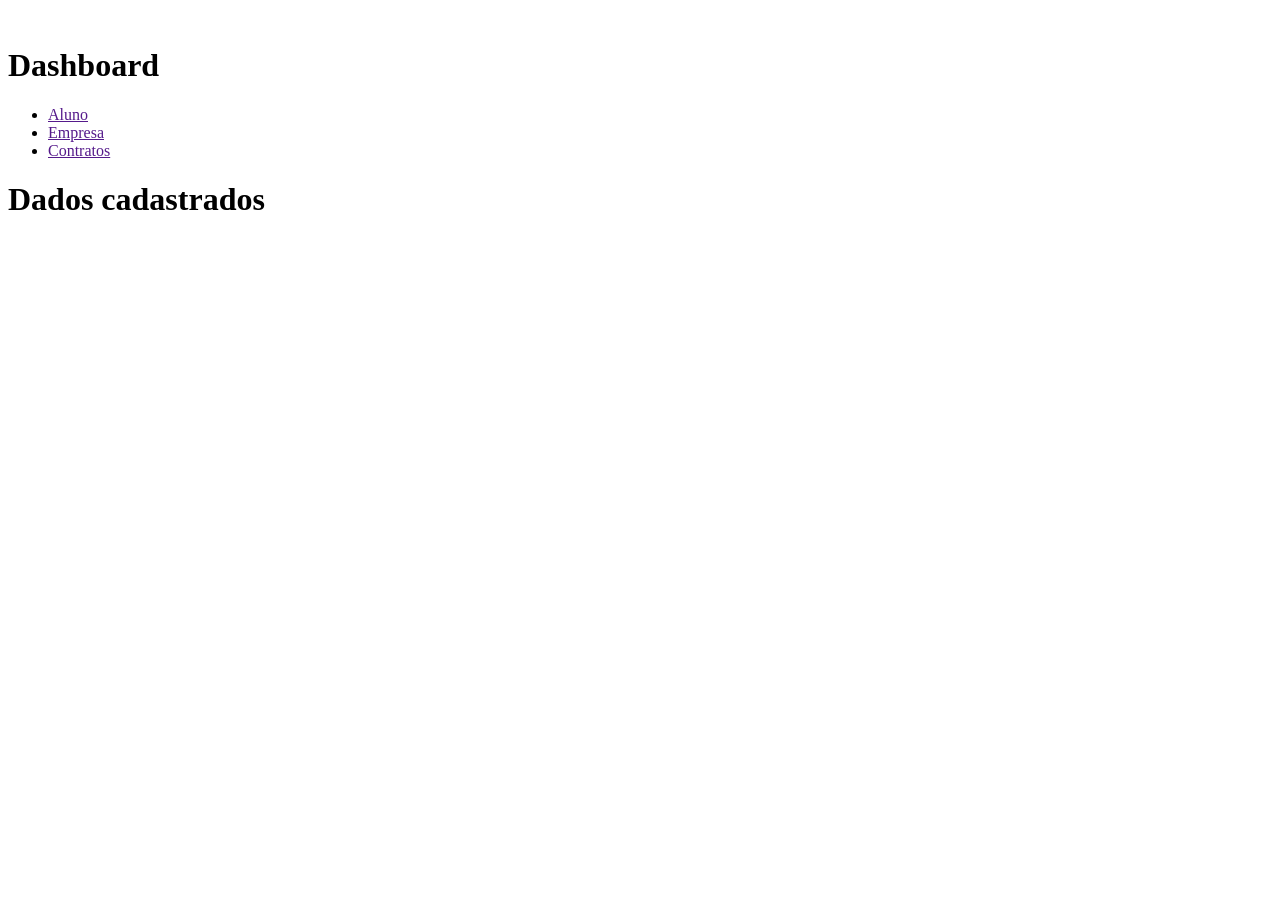
==== src/main/resources/templates/dashboard.html @ 7c2588af "feat: frontend sendo desenvolvido" ====
<!DOCTYPE html>
<html lang="pt-br">

<head>
    <meta charset="UTF-8">
    <meta name="viewport" content="width=device-width, initial-scale=1.0">
    <link rel="preconnect" href="https://fonts.googleapis.com">
    <link rel="preconnect" href="https://fonts.gstatic.com" crossorigin>
    <link rel="icon" type="image/x-icon"
        href="https://bkpsitecpsnew.blob.core.windows.net/uploadsitecps/sites/1/2022/07/favicon.svg">
    <link href="https://fonts.googleapis.com/css2?family=Roboto+Slab:wght@100..900&display=swap" rel="stylesheet">
    <link rel="stylesheet" href="/css/dashboard.css">
    <title>Dashboard</title>
</head>

<body>
    <div id="conteiner">
        <div id="header">
            <div class="img">
                <!-- <div class="logo"></div> -->
                <img src="/img/logo-cps-2022.svg" alt="" class="logo">
            </div>
            <div class="titulo">
                <h1>Dashboard</h1>
            </div>
            <ul id="menulateral">
                <li><a href="">Aluno</a></li>
                <li><a href="">Empresa</a></li>
                <li><a href="">Contratos</a></li>
            </ul>
        </div>
        <div id="content">
            <div class="data">
                <h1>Dados cadastrados</h1>
                <span class="divisao"></span>
            </div>
        </div>
    </div>
</body>

</html>
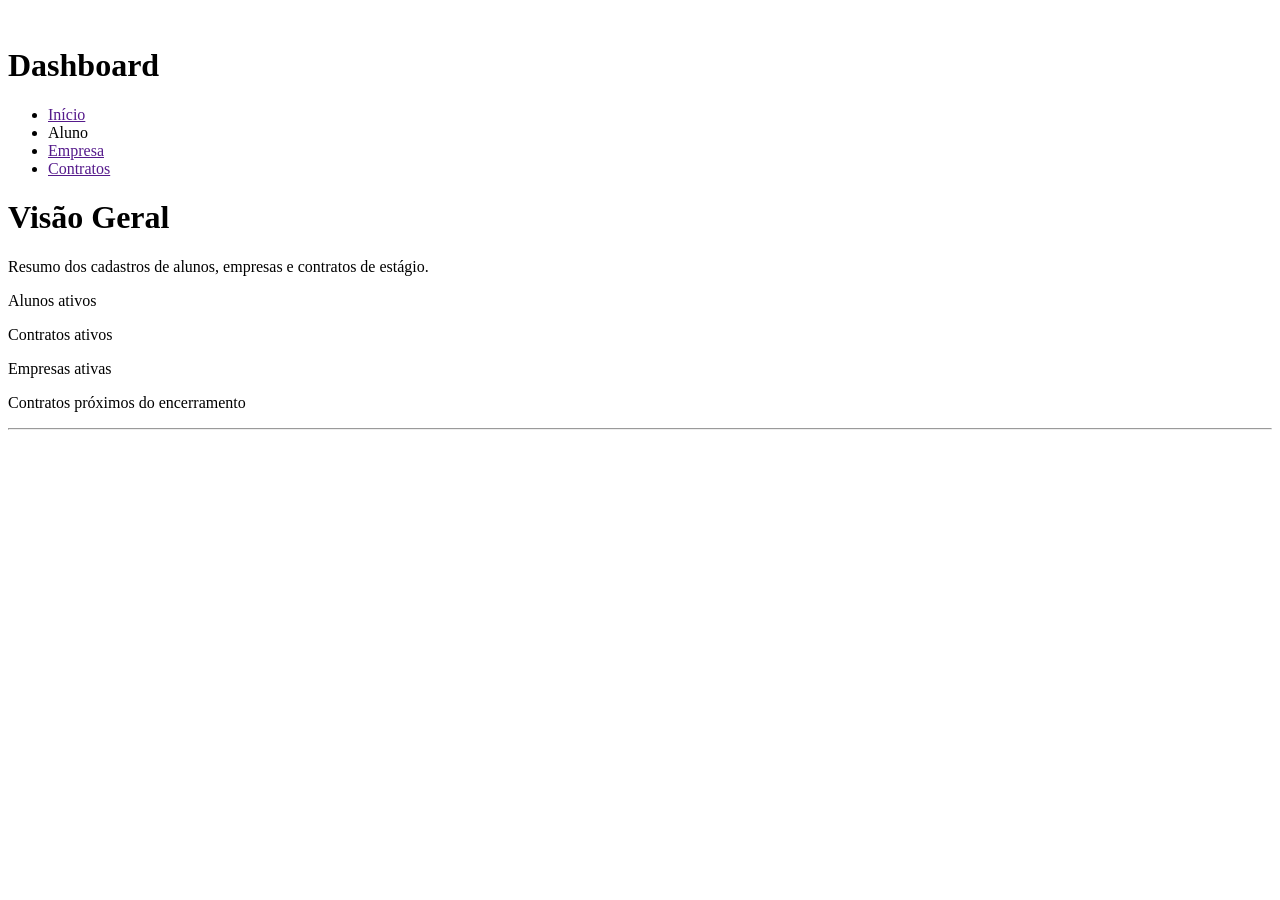
==== commit 02fe2c32: "feat: home completa" ====
--- a/src/main/resources/templates/dashboard.html
+++ b/src/main/resources/templates/dashboard.html
@@ -1,5 +1,6 @@
 <!DOCTYPE html>
-<html lang="pt-br">
+<html xmlns:th="http://www.thymeleaf.org">
+
 
 <head>
     <meta charset="UTF-8">
@@ -15,7 +16,7 @@
 
 <body>
     <div id="conteiner">
-        <div id="header">
+        <div class="menu">
             <div class="img">
                 <!-- <div class="logo"></div> -->
                 <img src="/img/logo-cps-2022.svg" alt="" class="logo">
@@ -23,17 +24,43 @@
             <div class="titulo">
                 <h1>Dashboard</h1>
             </div>
-            <ul id="menulateral">
-                <li><a href="">Aluno</a></li>
+            <ul class="cadastros">
+                <li><a href="">Início</a></li>
+                <li><a th:href="@{/aluno}">Aluno</a></li>
                 <li><a href="">Empresa</a></li>
                 <li><a href="">Contratos</a></li>
             </ul>
         </div>
-        <div id="content">
-            <div class="data">
-                <h1>Dados cadastrados</h1>
-                <span class="divisao"></span>
+        <div class="content">
+            <h1>Visão Geral</h1>
+            <span class="divisao"></span>
+
+            <p>Resumo dos cadastros de alunos, empresas e contratos de estágio.</p>
+
+            <div class="kpi-container">
+                <div class="lote1">
+                    <div class="kpi-card">
+                        <div class="kpi-titulo"><span>Alunos ativos</span></div>
+                        <p th:text="${alunosAtivos}"></p>
+                    </div>
+                    <div class="kpi-card">
+                        <div class="kpi-titulo"><span>Contratos ativos</span></div>
+                        <p th:text="${contratosAtivos}"></p>
+                    </div>
+                </div>
+                <div class="lote2">
+                    <div class="kpi-card">
+                        <div class="kpi-titulo"><span>Empresas ativas</span></div>
+                        <p th:text="${empresasAtivas}"></p>
+                    </div>
+                    <div class="kpi-card">
+                        <div class="kpi-titulo"><span>Contratos próximos do encerramento</span></div>
+                        <p th:text="${contratosVencendo}"></p>
+                    </div>
+                </div>
             </div>
+
+            <hr class="separador">
         </div>
     </div>
 </body>
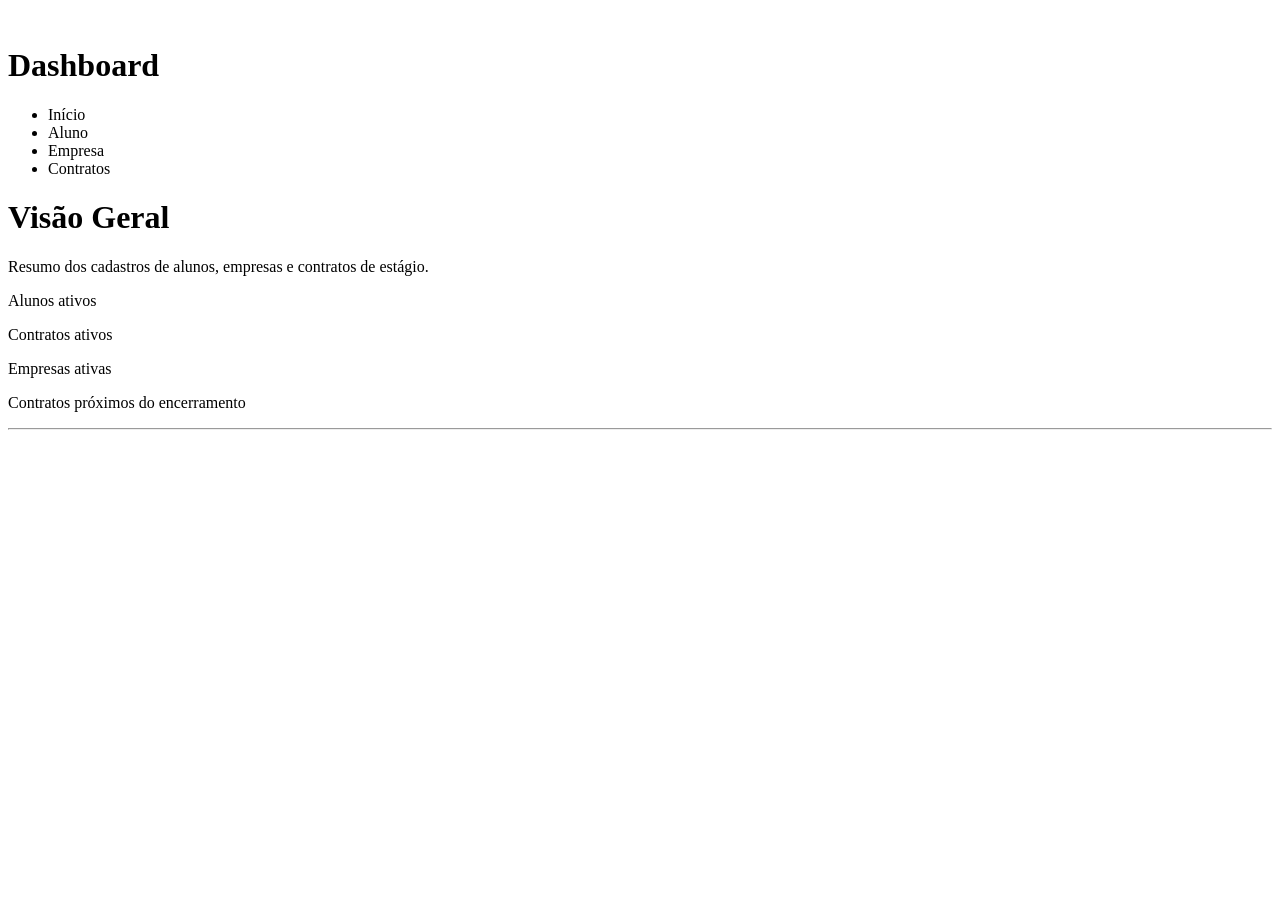
==== commit 678965df: "Cadastro Empresa Finalizado" ====
--- a/src/main/resources/templates/dashboard.html
+++ b/src/main/resources/templates/dashboard.html
@@ -25,10 +25,10 @@
                 <h1>Dashboard</h1>
             </div>
             <ul class="cadastros">
-                <li><a href="">Início</a></li>
+                <li><a th:href="@{/}">Início</a></li>
                 <li><a th:href="@{/aluno}">Aluno</a></li>
-                <li><a href="">Empresa</a></li>
-                <li><a href="">Contratos</a></li>
+                <li><a th:href="@{/empresa}">Empresa</a></li>
+                <li><a th:href="@{/contratos}">Contratos</a></li>
             </ul>
         </div>
         <div class="content">
